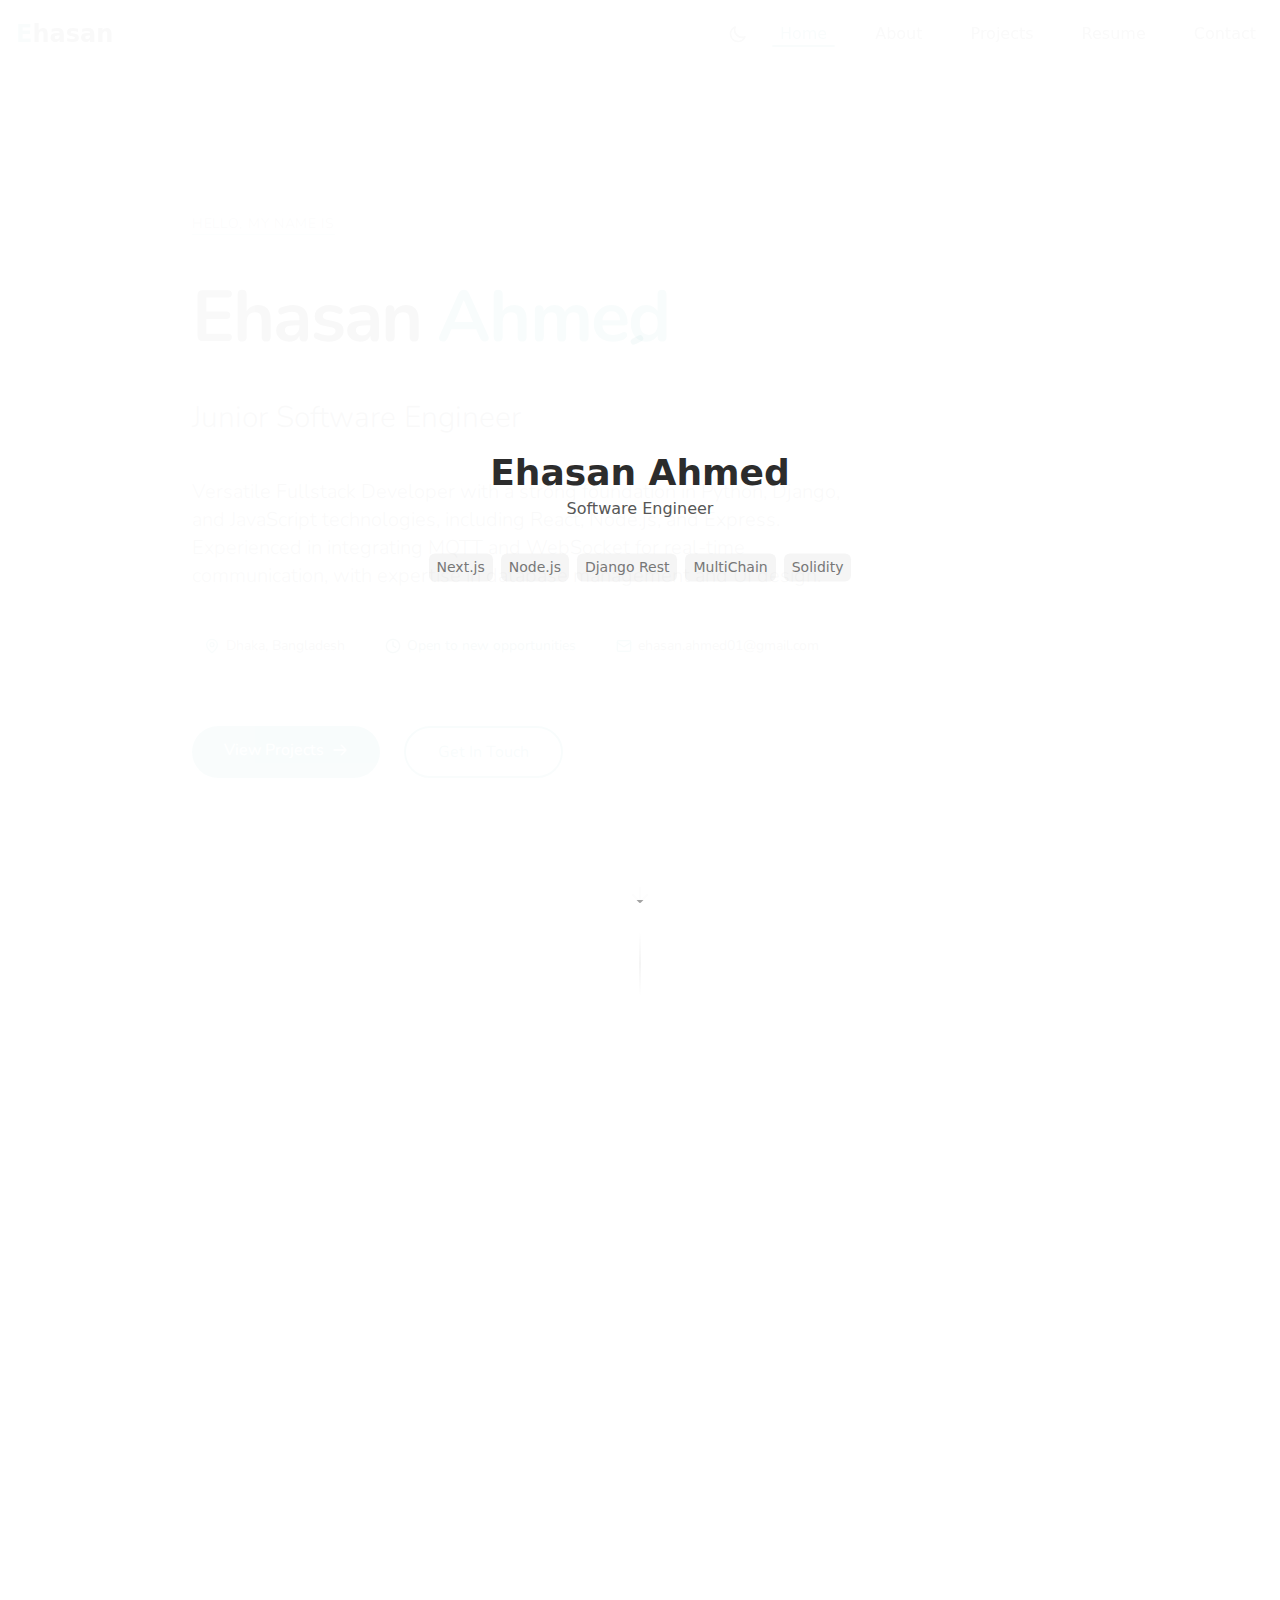
==== index.html @ 3a75acd1 "NEW" ====
<!doctype html>
<html lang="en">
  <head>
    <meta charset="UTF-8" />
    <link rel="icon" type="image/svg+xml" href="/assets/logo-FQI1TU15.svg" />
    <meta name="viewport" content="width=device-width, initial-scale=1.0" />
    <link href="https://fonts.googleapis.com/css2?family=Nunito:wght@300;400;500;600;700&display=swap" rel="stylesheet">
    <title>Ehasan Ahmed</title>
    <script type="module" crossorigin src="/assets/index-C6ToVeOG.js"></script>
    <link rel="stylesheet" crossorigin href="/assets/index-BHJiYRTY.css">
  </head>
  <body>
    <div id="root"></div>
  </body>
</html>
---- assets/index-BHJiYRTY.css ----
*,:before,:after{--tw-border-spacing-x: 0;--tw-border-spacing-y: 0;--tw-translate-x: 0;--tw-translate-y: 0;--tw-rotate: 0;--tw-skew-x: 0;--tw-skew-y: 0;--tw-scale-x: 1;--tw-scale-y: 1;--tw-pan-x: ;--tw-pan-y: ;--tw-pinch-zoom: ;--tw-scroll-snap-strictness: proximity;--tw-gradient-from-position: ;--tw-gradient-via-position: ;--tw-gradient-to-position: ;--tw-ordinal: ;--tw-slashed-zero: ;--tw-numeric-figure: ;--tw-numeric-spacing: ;--tw-numeric-fraction: ;--tw-ring-inset: ;--tw-ring-offset-width: 0px;--tw-ring-offset-color: #fff;--tw-ring-color: rgb(59 130 246 / .5);--tw-ring-offset-shadow: 0 0 #0000;--tw-ring-shadow: 0 0 #0000;--tw-shadow: 0 0 #0000;--tw-shadow-colored: 0 0 #0000;--tw-blur: ;--tw-brightness: ;--tw-contrast: ;--tw-grayscale: ;--tw-hue-rotate: ;--tw-invert: ;--tw-saturate: ;--tw-sepia: ;--tw-drop-shadow: ;--tw-backdrop-blur: ;--tw-backdrop-brightness: ;--tw-backdrop-contrast: ;--tw-backdrop-grayscale: ;--tw-backdrop-hue-rotate: ;--tw-backdrop-invert: ;--tw-backdrop-opacity: ;--tw-backdrop-saturate: ;--tw-backdrop-sepia: ;--tw-contain-size: ;--tw-contain-layout: ;--tw-contain-paint: ;--tw-contain-style: }::backdrop{--tw-border-spacing-x: 0;--tw-border-spacing-y: 0;--tw-translate-x: 0;--tw-translate-y: 0;--tw-rotate: 0;--tw-skew-x: 0;--tw-skew-y: 0;--tw-scale-x: 1;--tw-scale-y: 1;--tw-pan-x: ;--tw-pan-y: ;--tw-pinch-zoom: ;--tw-scroll-snap-strictness: proximity;--tw-gradient-from-position: ;--tw-gradient-via-position: ;--tw-gradient-to-position: ;--tw-ordinal: ;--tw-slashed-zero: ;--tw-numeric-figure: ;--tw-numeric-spacing: ;--tw-numeric-fraction: ;--tw-ring-inset: ;--tw-ring-offset-width: 0px;--tw-ring-offset-color: #fff;--tw-ring-color: rgb(59 130 246 / .5);--tw-ring-offset-shadow: 0 0 #0000;--tw-ring-shadow: 0 0 #0000;--tw-shadow: 0 0 #0000;--tw-shadow-colored: 0 0 #0000;--tw-blur: ;--tw-brightness: ;--tw-contrast: ;--tw-grayscale: ;--tw-hue-rotate: ;--tw-invert: ;--tw-saturate: ;--tw-sepia: ;--tw-drop-shadow: ;--tw-backdrop-blur: ;--tw-backdrop-brightness: ;--tw-backdrop-contrast: ;--tw-backdrop-grayscale: ;--tw-backdrop-hue-rotate: ;--tw-backdrop-invert: ;--tw-backdrop-opacity: ;--tw-backdrop-saturate: ;--tw-backdrop-sepia: ;--tw-contain-size: ;--tw-contain-layout: ;--tw-contain-paint: ;--tw-contain-style: }*,:before,:after{box-sizing:border-box;border-width:0;border-style:solid;border-color:#e5e7eb}:before,:after{--tw-content: ""}html,:host{line-height:1.5;-webkit-text-size-adjust:100%;-moz-tab-size:4;-o-tab-size:4;tab-size:4;font-family:ui-sans-serif,system-ui,sans-serif,"Apple Color Emoji","Segoe UI Emoji",Segoe UI Symbol,"Noto Color Emoji";font-feature-settings:normal;font-variation-settings:normal;-webkit-tap-highlight-color:transparent}body{margin:0;line-height:inherit}hr{height:0;color:inherit;border-top-width:1px}abbr:where([title]){-webkit-text-decoration:underline dotted;text-decoration:underline dotted}h1,h2,h3,h4,h5,h6{font-size:inherit;font-weight:inherit}a{color:inherit;text-decoration:inherit}b,strong{font-weight:bolder}code,kbd,samp,pre{font-family:ui-monospace,SFMono-Regular,Menlo,Monaco,Consolas,Liberation Mono,Courier New,monospace;font-feature-settings:normal;font-variation-settings:normal;font-size:1em}small{font-size:80%}sub,sup{font-size:75%;line-height:0;position:relative;vertical-align:baseline}sub{bottom:-.25em}sup{top:-.5em}table{text-indent:0;border-color:inherit;border-collapse:collapse}button,input,optgroup,select,textarea{font-family:inherit;font-feature-settings:inherit;font-variation-settings:inherit;font-size:100%;font-weight:inherit;line-height:inherit;letter-spacing:inherit;color:inherit;margin:0;padding:0}button,select{text-transform:none}button,input:where([type=button]),input:where([type=reset]),input:where([type=submit]){-webkit-appearance:button;background-color:transparent;background-image:none}:-moz-focusring{outline:auto}:-moz-ui-invalid{box-shadow:none}progress{vertical-align:baseline}::-webkit-inner-spin-button,::-webkit-outer-spin-button{height:auto}[type=search]{-webkit-appearance:textfield;outline-offset:-2px}::-webkit-search-decoration{-webkit-appearance:none}::-webkit-file-upload-button{-webkit-appearance:button;font:inherit}summary{display:list-item}blockquote,dl,dd,h1,h2,h3,h4,h5,h6,hr,figure,p,pre{margin:0}fieldset{margin:0;padding:0}legend{padding:0}ol,ul,menu{list-style:none;margin:0;padding:0}dialog{padding:0}textarea{resize:vertical}input::-moz-placeholder,textarea::-moz-placeholder{opacity:1;color:#9ca3af}input::placeholder,textarea::placeholder{opacity:1;color:#9ca3af}button,[role=button]{cursor:pointer}:disabled{cursor:default}img,svg,video,canvas,audio,iframe,embed,object{display:block;vertical-align:middle}img,video{max-width:100%;height:auto}[hidden]:where(:not([hidden=until-found])){display:none}.container{width:100%}@media (min-width: 640px){.container{max-width:640px}}@media (min-width: 768px){.container{max-width:768px}}@media (min-width: 1024px){.container{max-width:1024px}}@media (min-width: 1280px){.container{max-width:1280px}}@media (min-width: 1536px){.container{max-width:1536px}}.visible{visibility:visible}.fixed{position:fixed}.absolute{position:absolute}.relative{position:relative}.inset-0{top:0;right:0;bottom:0;left:0}.inset-x-0{left:0;right:0}.-bottom-1{bottom:-.25rem}.-bottom-2{bottom:-.5rem}.-left-\[41px\]{left:-41px}.bottom-0{bottom:0}.bottom-20{bottom:5rem}.bottom-3{bottom:.75rem}.bottom-8{bottom:2rem}.left-0{left:0}.left-1\/2{left:50%}.left-10{left:2.5rem}.left-4{left:1rem}.right-0{right:0}.right-10{right:2.5rem}.right-16{right:4rem}.right-3{right:.75rem}.top-0{top:0}.top-1\/4{top:25%}.top-16{top:4rem}.top-20{top:5rem}.-z-10{z-index:-10}.z-10{z-index:10}.z-40{z-index:40}.z-50{z-index:50}.mx-auto{margin-left:auto;margin-right:auto}.-ml-1{margin-left:-.25rem}.mb-1{margin-bottom:.25rem}.mb-10{margin-bottom:2.5rem}.mb-12{margin-bottom:3rem}.mb-16{margin-bottom:4rem}.mb-2{margin-bottom:.5rem}.mb-3{margin-bottom:.75rem}.mb-4{margin-bottom:1rem}.mb-5{margin-bottom:1.25rem}.mb-6{margin-bottom:1.5rem}.mb-8{margin-bottom:2rem}.ml-1{margin-left:.25rem}.ml-2{margin-left:.5rem}.ml-3{margin-left:.75rem}.ml-4{margin-left:1rem}.mr-1{margin-right:.25rem}.mr-2{margin-right:.5rem}.mr-3{margin-right:.75rem}.mt-1{margin-top:.25rem}.mt-1\.5{margin-top:.375rem}.mt-16{margin-top:4rem}.mt-2{margin-top:.5rem}.mt-4{margin-top:1rem}.mt-6{margin-top:1.5rem}.mt-8{margin-top:2rem}.block{display:block}.inline-block{display:inline-block}.flex{display:flex}.inline-flex{display:inline-flex}.grid{display:grid}.hidden{display:none}.h-0\.5{height:.125rem}.h-10{height:2.5rem}.h-12{height:3rem}.h-16{height:4rem}.h-2{height:.5rem}.h-24{height:6rem}.h-3{height:.75rem}.h-3\.5{height:.875rem}.h-32{height:8rem}.h-4{height:1rem}.h-5{height:1.25rem}.h-6{height:1.5rem}.h-64{height:16rem}.h-72{height:18rem}.h-80{height:20rem}.h-9{height:2.25rem}.h-\[800px\]{height:800px}.h-full{height:100%}.h-px{height:1px}.max-h-\[400px\]{max-height:400px}.min-h-screen{min-height:100vh}.w-0{width:0px}.w-10{width:2.5rem}.w-12{width:3rem}.w-16{width:4rem}.w-2{width:.5rem}.w-3\.5{width:.875rem}.w-4{width:1rem}.w-5{width:1.25rem}.w-6{width:1.5rem}.w-64{width:16rem}.w-72{width:18rem}.w-80{width:20rem}.w-9{width:2.25rem}.w-full{width:100%}.w-px{width:1px}.max-w-2xl{max-width:42rem}.max-w-3xl{max-width:48rem}.max-w-4xl{max-width:56rem}.max-w-5xl{max-width:64rem}.max-w-6xl{max-width:72rem}.max-w-lg{max-width:32rem}.max-w-md{max-width:28rem}.flex-shrink-0{flex-shrink:0}.flex-grow{flex-grow:1}.-translate-x-1\/2{--tw-translate-x: -50%;transform:translate(var(--tw-translate-x),var(--tw-translate-y)) rotate(var(--tw-rotate)) skew(var(--tw-skew-x)) skewY(var(--tw-skew-y)) scaleX(var(--tw-scale-x)) scaleY(var(--tw-scale-y))}.transform{transform:translate(var(--tw-translate-x),var(--tw-translate-y)) rotate(var(--tw-rotate)) skew(var(--tw-skew-x)) skewY(var(--tw-skew-y)) scaleX(var(--tw-scale-x)) scaleY(var(--tw-scale-y))}.transform-gpu{transform:translate3d(var(--tw-translate-x),var(--tw-translate-y),0) rotate(var(--tw-rotate)) skew(var(--tw-skew-x)) skewY(var(--tw-skew-y)) scaleX(var(--tw-scale-x)) scaleY(var(--tw-scale-y))}@keyframes spin{to{transform:rotate(360deg)}}.animate-spin{animation:spin 1s linear infinite}.resize-none{resize:none}.grid-cols-1{grid-template-columns:repeat(1,minmax(0,1fr))}.grid-cols-3{grid-template-columns:repeat(3,minmax(0,1fr))}.flex-col{flex-direction:column}.flex-wrap{flex-wrap:wrap}.items-start{align-items:flex-start}.items-center{align-items:center}.items-baseline{align-items:baseline}.justify-center{justify-content:center}.justify-between{justify-content:space-between}.gap-1{gap:.25rem}.gap-1\.5{gap:.375rem}.gap-10{gap:2.5rem}.gap-12{gap:3rem}.gap-2{gap:.5rem}.gap-3{gap:.75rem}.gap-4{gap:1rem}.gap-6{gap:1.5rem}.gap-8{gap:2rem}.space-x-3>:not([hidden])~:not([hidden]){--tw-space-x-reverse: 0;margin-right:calc(.75rem * var(--tw-space-x-reverse));margin-left:calc(.75rem * calc(1 - var(--tw-space-x-reverse)))}.space-x-4>:not([hidden])~:not([hidden]){--tw-space-x-reverse: 0;margin-right:calc(1rem * var(--tw-space-x-reverse));margin-left:calc(1rem * calc(1 - var(--tw-space-x-reverse)))}.space-x-8>:not([hidden])~:not([hidden]){--tw-space-x-reverse: 0;margin-right:calc(2rem * var(--tw-space-x-reverse));margin-left:calc(2rem * calc(1 - var(--tw-space-x-reverse)))}.space-y-10>:not([hidden])~:not([hidden]){--tw-space-y-reverse: 0;margin-top:calc(2.5rem * calc(1 - var(--tw-space-y-reverse)));margin-bottom:calc(2.5rem * var(--tw-space-y-reverse))}.space-y-2>:not([hidden])~:not([hidden]){--tw-space-y-reverse: 0;margin-top:calc(.5rem * calc(1 - var(--tw-space-y-reverse)));margin-bottom:calc(.5rem * var(--tw-space-y-reverse))}.space-y-4>:not([hidden])~:not([hidden]){--tw-space-y-reverse: 0;margin-top:calc(1rem * calc(1 - var(--tw-space-y-reverse)));margin-bottom:calc(1rem * var(--tw-space-y-reverse))}.space-y-6>:not([hidden])~:not([hidden]){--tw-space-y-reverse: 0;margin-top:calc(1.5rem * calc(1 - var(--tw-space-y-reverse)));margin-bottom:calc(1.5rem * var(--tw-space-y-reverse))}.space-y-8>:not([hidden])~:not([hidden]){--tw-space-y-reverse: 0;margin-top:calc(2rem * calc(1 - var(--tw-space-y-reverse)));margin-bottom:calc(2rem * var(--tw-space-y-reverse))}.space-y-\[54\.5px\]>:not([hidden])~:not([hidden]){--tw-space-y-reverse: 0;margin-top:calc(54.5px * calc(1 - var(--tw-space-y-reverse)));margin-bottom:calc(54.5px * var(--tw-space-y-reverse))}.overflow-hidden{overflow:hidden}.overflow-y-auto{overflow-y:auto}.rounded-full{border-radius:9999px}.rounded-lg{border-radius:.5rem}.rounded-md{border-radius:.375rem}.rounded-xl{border-radius:.75rem}.rounded-r-lg{border-top-right-radius:.5rem;border-bottom-right-radius:.5rem}.border{border-width:1px}.border-0{border-width:0px}.border-2{border-width:2px}.border-4{border-width:4px}.border-b{border-bottom-width:1px}.border-l-2{border-left-width:2px}.border-l-4{border-left-width:4px}.border-t{border-top-width:1px}.border-neutral-100{--tw-border-opacity: 1;border-color:rgb(245 245 245 / var(--tw-border-opacity, 1))}.border-neutral-200{--tw-border-opacity: 1;border-color:rgb(229 229 229 / var(--tw-border-opacity, 1))}.border-neutral-300{--tw-border-opacity: 1;border-color:rgb(212 212 212 / var(--tw-border-opacity, 1))}.border-teal-200{--tw-border-opacity: 1;border-color:rgb(129 230 217 / var(--tw-border-opacity, 1))}.border-teal-500{--tw-border-opacity: 1;border-color:rgb(49 151 149 / var(--tw-border-opacity, 1))}.border-white{--tw-border-opacity: 1;border-color:rgb(255 255 255 / var(--tw-border-opacity, 1))}.bg-green-50{--tw-bg-opacity: 1;background-color:rgb(240 253 244 / var(--tw-bg-opacity, 1))}.bg-neutral-100{--tw-bg-opacity: 1;background-color:rgb(245 245 245 / var(--tw-bg-opacity, 1))}.bg-neutral-50{--tw-bg-opacity: 1;background-color:rgb(250 250 250 / var(--tw-bg-opacity, 1))}.bg-neutral-50\/50{background-color:#fafafa80}.bg-neutral-800{--tw-bg-opacity: 1;background-color:rgb(38 38 38 / var(--tw-bg-opacity, 1))}.bg-purple-300\/10{background-color:#d8b4fe1a}.bg-red-50{--tw-bg-opacity: 1;background-color:rgb(254 242 242 / var(--tw-bg-opacity, 1))}.bg-teal-100{--tw-bg-opacity: 1;background-color:rgb(178 245 234 / var(--tw-bg-opacity, 1))}.bg-teal-100\/20{background-color:#b2f5ea33}.bg-teal-200{--tw-bg-opacity: 1;background-color:rgb(129 230 217 / var(--tw-bg-opacity, 1))}.bg-teal-300\/10{background-color:#4fd1c51a}.bg-teal-50{--tw-bg-opacity: 1;background-color:rgb(230 255 250 / var(--tw-bg-opacity, 1))}.bg-teal-500{--tw-bg-opacity: 1;background-color:rgb(49 151 149 / var(--tw-bg-opacity, 1))}.bg-teal-500\/50{background-color:#31979580}.bg-transparent{background-color:transparent}.bg-white{--tw-bg-opacity: 1;background-color:rgb(255 255 255 / var(--tw-bg-opacity, 1))}.bg-white\/90{background-color:#ffffffe6}.bg-opacity-80{--tw-bg-opacity: .8}.bg-gradient-to-b{background-image:linear-gradient(to bottom,var(--tw-gradient-stops))}.bg-gradient-to-r{background-image:linear-gradient(to right,var(--tw-gradient-stops))}.from-teal-500\/90{--tw-gradient-from: rgb(49 151 149 / .9) var(--tw-gradient-from-position);--tw-gradient-to: rgb(49 151 149 / 0) var(--tw-gradient-to-position);--tw-gradient-stops: var(--tw-gradient-from), var(--tw-gradient-to)}.from-teal-600\/20{--tw-gradient-from: rgb(44 122 123 / .2) var(--tw-gradient-from-position);--tw-gradient-to: rgb(44 122 123 / 0) var(--tw-gradient-to-position);--tw-gradient-stops: var(--tw-gradient-from), var(--tw-gradient-to)}.from-transparent{--tw-gradient-from: transparent var(--tw-gradient-from-position);--tw-gradient-to: rgb(0 0 0 / 0) var(--tw-gradient-to-position);--tw-gradient-stops: var(--tw-gradient-from), var(--tw-gradient-to)}.via-neutral-300{--tw-gradient-to: rgb(212 212 212 / 0) var(--tw-gradient-to-position);--tw-gradient-stops: var(--tw-gradient-from), #d4d4d4 var(--tw-gradient-via-position), var(--tw-gradient-to)}.via-teal-200\/30{--tw-gradient-to: rgb(129 230 217 / 0) var(--tw-gradient-to-position);--tw-gradient-stops: var(--tw-gradient-from), rgb(129 230 217 / .3) var(--tw-gradient-via-position), var(--tw-gradient-to)}.to-teal-600\/90{--tw-gradient-to: rgb(44 122 123 / .9) var(--tw-gradient-to-position)}.to-teal-700\/20{--tw-gradient-to: rgb(40 94 97 / .2) var(--tw-gradient-to-position)}.to-transparent{--tw-gradient-to: transparent var(--tw-gradient-to-position)}.p-2{padding:.5rem}.p-3{padding:.75rem}.p-4{padding:1rem}.p-6{padding:1.5rem}.p-8{padding:2rem}.px-2{padding-left:.5rem;padding-right:.5rem}.px-2\.5{padding-left:.625rem;padding-right:.625rem}.px-3{padding-left:.75rem;padding-right:.75rem}.px-4{padding-left:1rem;padding-right:1rem}.px-5{padding-left:1.25rem;padding-right:1.25rem}.px-6{padding-left:1.5rem;padding-right:1.5rem}.px-8{padding-left:2rem;padding-right:2rem}.py-0\.5{padding-top:.125rem;padding-bottom:.125rem}.py-1{padding-top:.25rem;padding-bottom:.25rem}.py-1\.5{padding-top:.375rem;padding-bottom:.375rem}.py-16{padding-top:4rem;padding-bottom:4rem}.py-2{padding-top:.5rem;padding-bottom:.5rem}.py-2\.5{padding-top:.625rem;padding-bottom:.625rem}.py-20{padding-top:5rem;padding-bottom:5rem}.py-3{padding-top:.75rem;padding-bottom:.75rem}.py-4{padding-top:1rem;padding-bottom:1rem}.py-8{padding-top:2rem;padding-bottom:2rem}.pb-12{padding-bottom:3rem}.pb-20{padding-bottom:5rem}.pb-8{padding-bottom:2rem}.pl-4{padding-left:1rem}.pl-6{padding-left:1.5rem}.pr-2{padding-right:.5rem}.pt-16{padding-top:4rem}.pt-28{padding-top:7rem}.pt-6{padding-top:1.5rem}.pt-8{padding-top:2rem}.text-center{text-align:center}.font-mono{font-family:ui-monospace,SFMono-Regular,Menlo,Monaco,Consolas,Liberation Mono,Courier New,monospace}.font-nunito{font-family:Nunito,sans-serif}.text-2xl{font-size:1.5rem;line-height:2rem}.text-3xl{font-size:1.875rem;line-height:2.25rem}.text-4xl{font-size:2.25rem;line-height:2.5rem}.text-5xl{font-size:3rem;line-height:1}.text-base{font-size:1rem;line-height:1.5rem}.text-lg{font-size:1.125rem;line-height:1.75rem}.text-sm{font-size:.875rem;line-height:1.25rem}.text-xl{font-size:1.25rem;line-height:1.75rem}.text-xs{font-size:.75rem;line-height:1rem}.font-bold{font-weight:700}.font-light{font-weight:300}.font-medium{font-weight:500}.font-semibold{font-weight:600}.uppercase{text-transform:uppercase}.italic{font-style:italic}.leading-relaxed{line-height:1.625}.tracking-tight{letter-spacing:-.025em}.tracking-wider{letter-spacing:.05em}.text-green-700{--tw-text-opacity: 1;color:rgb(21 128 61 / var(--tw-text-opacity, 1))}.text-neutral-400{--tw-text-opacity: 1;color:rgb(163 163 163 / var(--tw-text-opacity, 1))}.text-neutral-500{--tw-text-opacity: 1;color:rgb(115 115 115 / var(--tw-text-opacity, 1))}.text-neutral-600{--tw-text-opacity: 1;color:rgb(82 82 82 / var(--tw-text-opacity, 1))}.text-neutral-700{--tw-text-opacity: 1;color:rgb(64 64 64 / var(--tw-text-opacity, 1))}.text-neutral-800{--tw-text-opacity: 1;color:rgb(38 38 38 / var(--tw-text-opacity, 1))}.text-neutral-900{--tw-text-opacity: 1;color:rgb(23 23 23 / var(--tw-text-opacity, 1))}.text-red-500{--tw-text-opacity: 1;color:rgb(239 68 68 / var(--tw-text-opacity, 1))}.text-red-700{--tw-text-opacity: 1;color:rgb(185 28 28 / var(--tw-text-opacity, 1))}.text-teal-500{--tw-text-opacity: 1;color:rgb(49 151 149 / var(--tw-text-opacity, 1))}.text-teal-600{--tw-text-opacity: 1;color:rgb(44 122 123 / var(--tw-text-opacity, 1))}.text-teal-700{--tw-text-opacity: 1;color:rgb(40 94 97 / var(--tw-text-opacity, 1))}.text-teal-800{--tw-text-opacity: 1;color:rgb(35 78 82 / var(--tw-text-opacity, 1))}.text-white{--tw-text-opacity: 1;color:rgb(255 255 255 / var(--tw-text-opacity, 1))}.text-white\/80{color:#fffc}.underline{text-decoration-line:underline}.opacity-0{opacity:0}.opacity-10{opacity:.1}.opacity-20{opacity:.2}.opacity-25{opacity:.25}.opacity-30{opacity:.3}.opacity-50{opacity:.5}.opacity-75{opacity:.75}.opacity-80{opacity:.8}.shadow-\[0_10px_30px_-15px_rgba\(0\,0\,0\,0\.1\)\]{--tw-shadow: 0 10px 30px -15px rgba(0,0,0,.1);--tw-shadow-colored: 0 10px 30px -15px var(--tw-shadow-color);box-shadow:var(--tw-ring-offset-shadow, 0 0 #0000),var(--tw-ring-shadow, 0 0 #0000),var(--tw-shadow)}.shadow-lg{--tw-shadow: 0 10px 15px -3px rgb(0 0 0 / .1), 0 4px 6px -4px rgb(0 0 0 / .1);--tw-shadow-colored: 0 10px 15px -3px var(--tw-shadow-color), 0 4px 6px -4px var(--tw-shadow-color);box-shadow:var(--tw-ring-offset-shadow, 0 0 #0000),var(--tw-ring-shadow, 0 0 #0000),var(--tw-shadow)}.shadow-md{--tw-shadow: 0 4px 6px -1px rgb(0 0 0 / .1), 0 2px 4px -2px rgb(0 0 0 / .1);--tw-shadow-colored: 0 4px 6px -1px var(--tw-shadow-color), 0 2px 4px -2px var(--tw-shadow-color);box-shadow:var(--tw-ring-offset-shadow, 0 0 #0000),var(--tw-ring-shadow, 0 0 #0000),var(--tw-shadow)}.shadow-sm{--tw-shadow: 0 1px 2px 0 rgb(0 0 0 / .05);--tw-shadow-colored: 0 1px 2px 0 var(--tw-shadow-color);box-shadow:var(--tw-ring-offset-shadow, 0 0 #0000),var(--tw-ring-shadow, 0 0 #0000),var(--tw-shadow)}.blur-3xl{--tw-blur: blur(64px);filter:var(--tw-blur) var(--tw-brightness) var(--tw-contrast) var(--tw-grayscale) var(--tw-hue-rotate) var(--tw-invert) var(--tw-saturate) var(--tw-sepia) var(--tw-drop-shadow)}.filter{filter:var(--tw-blur) var(--tw-brightness) var(--tw-contrast) var(--tw-grayscale) var(--tw-hue-rotate) var(--tw-invert) var(--tw-saturate) var(--tw-sepia) var(--tw-drop-shadow)}.backdrop-blur-\[1px\]{--tw-backdrop-blur: blur(1px);-webkit-backdrop-filter:var(--tw-backdrop-blur) var(--tw-backdrop-brightness) var(--tw-backdrop-contrast) var(--tw-backdrop-grayscale) var(--tw-backdrop-hue-rotate) var(--tw-backdrop-invert) var(--tw-backdrop-opacity) var(--tw-backdrop-saturate) var(--tw-backdrop-sepia);backdrop-filter:var(--tw-backdrop-blur) var(--tw-backdrop-brightness) var(--tw-backdrop-contrast) var(--tw-backdrop-grayscale) var(--tw-backdrop-hue-rotate) var(--tw-backdrop-invert) var(--tw-backdrop-opacity) var(--tw-backdrop-saturate) var(--tw-backdrop-sepia)}.backdrop-blur-sm{--tw-backdrop-blur: blur(4px);-webkit-backdrop-filter:var(--tw-backdrop-blur) var(--tw-backdrop-brightness) var(--tw-backdrop-contrast) var(--tw-backdrop-grayscale) var(--tw-backdrop-hue-rotate) var(--tw-backdrop-invert) var(--tw-backdrop-opacity) var(--tw-backdrop-saturate) var(--tw-backdrop-sepia);backdrop-filter:var(--tw-backdrop-blur) var(--tw-backdrop-brightness) var(--tw-backdrop-contrast) var(--tw-backdrop-grayscale) var(--tw-backdrop-hue-rotate) var(--tw-backdrop-invert) var(--tw-backdrop-opacity) var(--tw-backdrop-saturate) var(--tw-backdrop-sepia)}.transition{transition-property:color,background-color,border-color,text-decoration-color,fill,stroke,opacity,box-shadow,transform,filter,-webkit-backdrop-filter;transition-property:color,background-color,border-color,text-decoration-color,fill,stroke,opacity,box-shadow,transform,filter,backdrop-filter;transition-property:color,background-color,border-color,text-decoration-color,fill,stroke,opacity,box-shadow,transform,filter,backdrop-filter,-webkit-backdrop-filter;transition-timing-function:cubic-bezier(.4,0,.2,1);transition-duration:.15s}.transition-all{transition-property:all;transition-timing-function:cubic-bezier(.4,0,.2,1);transition-duration:.15s}.transition-colors{transition-property:color,background-color,border-color,text-decoration-color,fill,stroke;transition-timing-function:cubic-bezier(.4,0,.2,1);transition-duration:.15s}.transition-opacity{transition-property:opacity;transition-timing-function:cubic-bezier(.4,0,.2,1);transition-duration:.15s}.transition-transform{transition-property:transform;transition-timing-function:cubic-bezier(.4,0,.2,1);transition-duration:.15s}.duration-200{transition-duration:.2s}.duration-300{transition-duration:.3s}.duration-500{transition-duration:.5s}@keyframes blob{0%{transform:translate(0) scale(1)}33%{transform:translate(30px,-50px) scale(1.1)}66%{transform:translate(-20px,20px) scale(.9)}to{transform:translate(0) scale(1)}}.animate-blob{animation:blob 8s infinite}.animation-delay-2000{animation-delay:2s}.animation-delay-4000{animation-delay:4s}.delay-100{transition-delay:.1s}.delay-200{transition-delay:.2s}.delay-300{transition-delay:.3s}.delay-400{transition-delay:.4s}.delay-500{transition-delay:.5s}@keyframes subtle-noise{0%{background-position:0 0}to{background-position:100% 100%}}.bg-noise{background-image:url("data:image/svg+xml,%3Csvg viewBox='0 0 200 200' xmlns='http://www.w3.org/2000/svg'%3E%3Cfilter id='noise'%3E%3CfeTurbulence type='fractalNoise' baseFrequency='0.65' numOctaves='3' stitchTiles='stitch'/%3E%3C/filter%3E%3Crect width='100%' height='100%' filter='url(%23noise)' opacity='0.5'/%3E%3C/svg%3E");background-size:200px;animation:subtle-noise 50s linear infinite}.bg-gradient-radial{background-image:radial-gradient(var(--tw-gradient-from),var(--tw-gradient-to))}.custom-scrollbar::-webkit-scrollbar{width:6px}.custom-scrollbar::-webkit-scrollbar-track{background:#0000000d;border-radius:10px}.custom-scrollbar::-webkit-scrollbar-thumb{background:#14b8a680;border-radius:10px}.custom-scrollbar::-webkit-scrollbar-thumb:hover{background:#14b8a6b3}.hover\:-translate-y-0\.5:hover{--tw-translate-y: -.125rem;transform:translate(var(--tw-translate-x),var(--tw-translate-y)) rotate(var(--tw-rotate)) skew(var(--tw-skew-x)) skewY(var(--tw-skew-y)) scaleX(var(--tw-scale-x)) scaleY(var(--tw-scale-y))}.hover\:-translate-y-1:hover{--tw-translate-y: -.25rem;transform:translate(var(--tw-translate-x),var(--tw-translate-y)) rotate(var(--tw-rotate)) skew(var(--tw-skew-x)) skewY(var(--tw-skew-y)) scaleX(var(--tw-scale-x)) scaleY(var(--tw-scale-y))}.hover\:translate-x-1:hover{--tw-translate-x: .25rem;transform:translate(var(--tw-translate-x),var(--tw-translate-y)) rotate(var(--tw-rotate)) skew(var(--tw-skew-x)) skewY(var(--tw-skew-y)) scaleX(var(--tw-scale-x)) scaleY(var(--tw-scale-y))}.hover\:translate-y-\[-1px\]:hover{--tw-translate-y: -1px;transform:translate(var(--tw-translate-x),var(--tw-translate-y)) rotate(var(--tw-rotate)) skew(var(--tw-skew-x)) skewY(var(--tw-skew-y)) scaleX(var(--tw-scale-x)) scaleY(var(--tw-scale-y))}.hover\:translate-y-\[-2px\]:hover{--tw-translate-y: -2px;transform:translate(var(--tw-translate-x),var(--tw-translate-y)) rotate(var(--tw-rotate)) skew(var(--tw-skew-x)) skewY(var(--tw-skew-y)) scaleX(var(--tw-scale-x)) scaleY(var(--tw-scale-y))}.hover\:border-teal-500:hover{--tw-border-opacity: 1;border-color:rgb(49 151 149 / var(--tw-border-opacity, 1))}.hover\:bg-neutral-200:hover{--tw-bg-opacity: 1;background-color:rgb(229 229 229 / var(--tw-bg-opacity, 1))}.hover\:bg-neutral-50:hover{--tw-bg-opacity: 1;background-color:rgb(250 250 250 / var(--tw-bg-opacity, 1))}.hover\:bg-neutral-700:hover{--tw-bg-opacity: 1;background-color:rgb(64 64 64 / var(--tw-bg-opacity, 1))}.hover\:bg-teal-100:hover{--tw-bg-opacity: 1;background-color:rgb(178 245 234 / var(--tw-bg-opacity, 1))}.hover\:bg-teal-50:hover{--tw-bg-opacity: 1;background-color:rgb(230 255 250 / var(--tw-bg-opacity, 1))}.hover\:bg-teal-600:hover{--tw-bg-opacity: 1;background-color:rgb(44 122 123 / var(--tw-bg-opacity, 1))}.hover\:text-teal-500:hover{--tw-text-opacity: 1;color:rgb(49 151 149 / var(--tw-text-opacity, 1))}.hover\:text-teal-600:hover{--tw-text-opacity: 1;color:rgb(44 122 123 / var(--tw-text-opacity, 1))}.hover\:underline:hover{text-decoration-line:underline}.hover\:shadow:hover{--tw-shadow: 0 1px 3px 0 rgb(0 0 0 / .1), 0 1px 2px -1px rgb(0 0 0 / .1);--tw-shadow-colored: 0 1px 3px 0 var(--tw-shadow-color), 0 1px 2px -1px var(--tw-shadow-color);box-shadow:var(--tw-ring-offset-shadow, 0 0 #0000),var(--tw-ring-shadow, 0 0 #0000),var(--tw-shadow)}.hover\:shadow-lg:hover{--tw-shadow: 0 10px 15px -3px rgb(0 0 0 / .1), 0 4px 6px -4px rgb(0 0 0 / .1);--tw-shadow-colored: 0 10px 15px -3px var(--tw-shadow-color), 0 4px 6px -4px var(--tw-shadow-color);box-shadow:var(--tw-ring-offset-shadow, 0 0 #0000),var(--tw-ring-shadow, 0 0 #0000),var(--tw-shadow)}.hover\:shadow-md:hover{--tw-shadow: 0 4px 6px -1px rgb(0 0 0 / .1), 0 2px 4px -2px rgb(0 0 0 / .1);--tw-shadow-colored: 0 4px 6px -1px var(--tw-shadow-color), 0 2px 4px -2px var(--tw-shadow-color);box-shadow:var(--tw-ring-offset-shadow, 0 0 #0000),var(--tw-ring-shadow, 0 0 #0000),var(--tw-shadow)}.hover\:shadow-sm:hover{--tw-shadow: 0 1px 2px 0 rgb(0 0 0 / .05);--tw-shadow-colored: 0 1px 2px 0 var(--tw-shadow-color);box-shadow:var(--tw-ring-offset-shadow, 0 0 #0000),var(--tw-ring-shadow, 0 0 #0000),var(--tw-shadow)}.hover\:shadow-xl:hover{--tw-shadow: 0 20px 25px -5px rgb(0 0 0 / .1), 0 8px 10px -6px rgb(0 0 0 / .1);--tw-shadow-colored: 0 20px 25px -5px var(--tw-shadow-color), 0 8px 10px -6px var(--tw-shadow-color);box-shadow:var(--tw-ring-offset-shadow, 0 0 #0000),var(--tw-ring-shadow, 0 0 #0000),var(--tw-shadow)}.focus\:outline-none:focus{outline:2px solid transparent;outline-offset:2px}.focus\:ring-2:focus{--tw-ring-offset-shadow: var(--tw-ring-inset) 0 0 0 var(--tw-ring-offset-width) var(--tw-ring-offset-color);--tw-ring-shadow: var(--tw-ring-inset) 0 0 0 calc(2px + var(--tw-ring-offset-width)) var(--tw-ring-color);box-shadow:var(--tw-ring-offset-shadow),var(--tw-ring-shadow),var(--tw-shadow, 0 0 #0000)}.focus\:ring-teal-500:focus{--tw-ring-opacity: 1;--tw-ring-color: rgb(49 151 149 / var(--tw-ring-opacity, 1))}.focus\:ring-offset-2:focus{--tw-ring-offset-width: 2px}.disabled\:cursor-not-allowed:disabled{cursor:not-allowed}.disabled\:opacity-70:disabled{opacity:.7}.group:hover .group-hover\:w-full{width:100%}.group:hover .group-hover\:translate-x-0\.5{--tw-translate-x: .125rem;transform:translate(var(--tw-translate-x),var(--tw-translate-y)) rotate(var(--tw-rotate)) skew(var(--tw-skew-x)) skewY(var(--tw-skew-y)) scaleX(var(--tw-scale-x)) scaleY(var(--tw-scale-y))}.group:hover .group-hover\:translate-x-1{--tw-translate-x: .25rem;transform:translate(var(--tw-translate-x),var(--tw-translate-y)) rotate(var(--tw-rotate)) skew(var(--tw-skew-x)) skewY(var(--tw-skew-y)) scaleX(var(--tw-scale-x)) scaleY(var(--tw-scale-y))}.group:hover .group-hover\:translate-y-0\.5{--tw-translate-y: .125rem;transform:translate(var(--tw-translate-x),var(--tw-translate-y)) rotate(var(--tw-rotate)) skew(var(--tw-skew-x)) skewY(var(--tw-skew-y)) scaleX(var(--tw-scale-x)) scaleY(var(--tw-scale-y))}.group:hover .group-hover\:scale-110{--tw-scale-x: 1.1;--tw-scale-y: 1.1;transform:translate(var(--tw-translate-x),var(--tw-translate-y)) rotate(var(--tw-rotate)) skew(var(--tw-skew-x)) skewY(var(--tw-skew-y)) scaleX(var(--tw-scale-x)) scaleY(var(--tw-scale-y))}.group:hover .group-hover\:text-teal-500{--tw-text-opacity: 1;color:rgb(49 151 149 / var(--tw-text-opacity, 1))}.group:hover .group-hover\:text-teal-600{--tw-text-opacity: 1;color:rgb(44 122 123 / var(--tw-text-opacity, 1))}.group:hover .group-hover\:opacity-100{opacity:1}.dark\:border-neutral-600:is(.dark *){--tw-border-opacity: 1;border-color:rgb(82 82 82 / var(--tw-border-opacity, 1))}.dark\:border-neutral-700:is(.dark *){--tw-border-opacity: 1;border-color:rgb(64 64 64 / var(--tw-border-opacity, 1))}.dark\:border-neutral-700\/50:is(.dark *){border-color:#40404080}.dark\:border-neutral-800:is(.dark *){--tw-border-opacity: 1;border-color:rgb(38 38 38 / var(--tw-border-opacity, 1))}.dark\:border-neutral-800\/50:is(.dark *){border-color:#26262680}.dark\:border-neutral-900:is(.dark *){--tw-border-opacity: 1;border-color:rgb(23 23 23 / var(--tw-border-opacity, 1))}.dark\:border-teal-800:is(.dark *){--tw-border-opacity: 1;border-color:rgb(35 78 82 / var(--tw-border-opacity, 1))}.dark\:bg-gray-900:is(.dark *){--tw-bg-opacity: 1;background-color:rgb(17 24 39 / var(--tw-bg-opacity, 1))}.dark\:bg-green-900\/30:is(.dark *){background-color:#14532d4d}.dark\:bg-neutral-700:is(.dark *){--tw-bg-opacity: 1;background-color:rgb(64 64 64 / var(--tw-bg-opacity, 1))}.dark\:bg-neutral-700\/40:is(.dark *){background-color:#40404066}.dark\:bg-neutral-800:is(.dark *){--tw-bg-opacity: 1;background-color:rgb(38 38 38 / var(--tw-bg-opacity, 1))}.dark\:bg-neutral-800\/10:is(.dark *){background-color:#2626261a}.dark\:bg-neutral-800\/20:is(.dark *){background-color:#26262633}.dark\:bg-neutral-800\/50:is(.dark *){background-color:#26262680}.dark\:bg-neutral-900:is(.dark *){--tw-bg-opacity: 1;background-color:rgb(23 23 23 / var(--tw-bg-opacity, 1))}.dark\:bg-neutral-900\/90:is(.dark *){background-color:#171717e6}.dark\:bg-purple-700\/10:is(.dark *){background-color:#7e22ce1a}.dark\:bg-red-900\/30:is(.dark *){background-color:#7f1d1d4d}.dark\:bg-teal-400:is(.dark *){--tw-bg-opacity: 1;background-color:rgb(56 178 172 / var(--tw-bg-opacity, 1))}.dark\:bg-teal-400\/50:is(.dark *){background-color:#38b2ac80}.dark\:bg-teal-600:is(.dark *){--tw-bg-opacity: 1;background-color:rgb(44 122 123 / var(--tw-bg-opacity, 1))}.dark\:bg-teal-700\/10:is(.dark *){background-color:#285e611a}.dark\:bg-teal-800:is(.dark *){--tw-bg-opacity: 1;background-color:rgb(35 78 82 / var(--tw-bg-opacity, 1))}.dark\:bg-teal-800\/70:is(.dark *){background-color:#234e52b3}.dark\:bg-teal-900\/10:is(.dark *){background-color:#1d40441a}.dark\:bg-teal-900\/20:is(.dark *){background-color:#1d404433}.dark\:bg-teal-900\/30:is(.dark *){background-color:#1d40444d}.dark\:bg-teal-900\/40:is(.dark *){background-color:#1d404466}.dark\:bg-opacity-80:is(.dark *){--tw-bg-opacity: .8}.dark\:via-neutral-700:is(.dark *){--tw-gradient-to: rgb(64 64 64 / 0) var(--tw-gradient-to-position);--tw-gradient-stops: var(--tw-gradient-from), #404040 var(--tw-gradient-via-position), var(--tw-gradient-to)}.dark\:via-teal-700\/30:is(.dark *){--tw-gradient-to: rgb(40 94 97 / 0) var(--tw-gradient-to-position);--tw-gradient-stops: var(--tw-gradient-from), rgb(40 94 97 / .3) var(--tw-gradient-via-position), var(--tw-gradient-to)}.dark\:text-green-400:is(.dark *){--tw-text-opacity: 1;color:rgb(74 222 128 / var(--tw-text-opacity, 1))}.dark\:text-neutral-100:is(.dark *){--tw-text-opacity: 1;color:rgb(245 245 245 / var(--tw-text-opacity, 1))}.dark\:text-neutral-200:is(.dark *){--tw-text-opacity: 1;color:rgb(229 229 229 / var(--tw-text-opacity, 1))}.dark\:text-neutral-300:is(.dark *){--tw-text-opacity: 1;color:rgb(212 212 212 / var(--tw-text-opacity, 1))}.dark\:text-neutral-400:is(.dark *){--tw-text-opacity: 1;color:rgb(163 163 163 / var(--tw-text-opacity, 1))}.dark\:text-neutral-500:is(.dark *){--tw-text-opacity: 1;color:rgb(115 115 115 / var(--tw-text-opacity, 1))}.dark\:text-red-400:is(.dark *){--tw-text-opacity: 1;color:rgb(248 113 113 / var(--tw-text-opacity, 1))}.dark\:text-teal-200:is(.dark *){--tw-text-opacity: 1;color:rgb(129 230 217 / var(--tw-text-opacity, 1))}.dark\:text-teal-300:is(.dark *){--tw-text-opacity: 1;color:rgb(79 209 197 / var(--tw-text-opacity, 1))}.dark\:text-teal-400:is(.dark *){--tw-text-opacity: 1;color:rgb(56 178 172 / var(--tw-text-opacity, 1))}.dark\:text-white:is(.dark *){--tw-text-opacity: 1;color:rgb(255 255 255 / var(--tw-text-opacity, 1))}.dark\:opacity-5:is(.dark *){opacity:.05}.dark\:shadow-\[0_10px_30px_-15px_rgba\(0\,0\,0\,0\.7\)\]:is(.dark *){--tw-shadow: 0 10px 30px -15px rgba(0,0,0,.7);--tw-shadow-colored: 0 10px 30px -15px var(--tw-shadow-color);box-shadow:var(--tw-ring-offset-shadow, 0 0 #0000),var(--tw-ring-shadow, 0 0 #0000),var(--tw-shadow)}.dark\:hover\:border-teal-500:hover:is(.dark *){--tw-border-opacity: 1;border-color:rgb(49 151 149 / var(--tw-border-opacity, 1))}.dark\:hover\:bg-neutral-600:hover:is(.dark *){--tw-bg-opacity: 1;background-color:rgb(82 82 82 / var(--tw-bg-opacity, 1))}.dark\:hover\:bg-neutral-700\/20:hover:is(.dark *){background-color:#40404033}.dark\:hover\:bg-neutral-700\/30:hover:is(.dark *){background-color:#4040404d}.dark\:hover\:bg-neutral-700\/50:hover:is(.dark *){background-color:#40404080}.dark\:hover\:bg-teal-900\/20:hover:is(.dark *){background-color:#1d404433}.dark\:hover\:bg-teal-900\/30:hover:is(.dark *){background-color:#1d40444d}.dark\:hover\:text-teal-400:hover:is(.dark *){--tw-text-opacity: 1;color:rgb(56 178 172 / var(--tw-text-opacity, 1))}.dark\:focus\:ring-teal-400:focus:is(.dark *){--tw-ring-opacity: 1;--tw-ring-color: rgb(56 178 172 / var(--tw-ring-opacity, 1))}.group:hover .dark\:group-hover\:text-teal-400:is(.dark *){--tw-text-opacity: 1;color:rgb(56 178 172 / var(--tw-text-opacity, 1))}@media (min-width: 640px){.sm\:grid-cols-4{grid-template-columns:repeat(4,minmax(0,1fr))}}@media (min-width: 768px){.md\:-left-\[47px\]{left:-47px}.md\:col-span-2{grid-column:span 2 / span 2}.md\:col-span-3{grid-column:span 3 / span 3}.md\:col-span-4{grid-column:span 4 / span 4}.md\:col-span-5{grid-column:span 5 / span 5}.md\:ml-6{margin-left:1.5rem}.md\:mt-0{margin-top:0}.md\:block{display:block}.md\:hidden{display:none}.md\:h-20{height:5rem}.md\:h-\[900px\]{height:900px}.md\:w-20{width:5rem}.md\:grid-cols-12{grid-template-columns:repeat(12,minmax(0,1fr))}.md\:grid-cols-2{grid-template-columns:repeat(2,minmax(0,1fr))}.md\:grid-cols-5{grid-template-columns:repeat(5,minmax(0,1fr))}.md\:grid-cols-6{grid-template-columns:repeat(6,minmax(0,1fr))}.md\:flex-row{flex-direction:row}.md\:items-center{align-items:center}.md\:gap-10{gap:2.5rem}.md\:pl-8{padding-left:2rem}.md\:text-left{text-align:left}.md\:text-3xl{font-size:1.875rem;line-height:2.25rem}.md\:text-4xl{font-size:2.25rem;line-height:2.5rem}.md\:text-5xl{font-size:3rem;line-height:1}.md\:text-7xl{font-size:4.5rem;line-height:1}.md\:text-xl{font-size:1.25rem;line-height:1.75rem}}@media (min-width: 1024px){.lg\:h-\[1000px\]{height:1000px}.lg\:grid-cols-3{grid-template-columns:repeat(3,minmax(0,1fr))}}
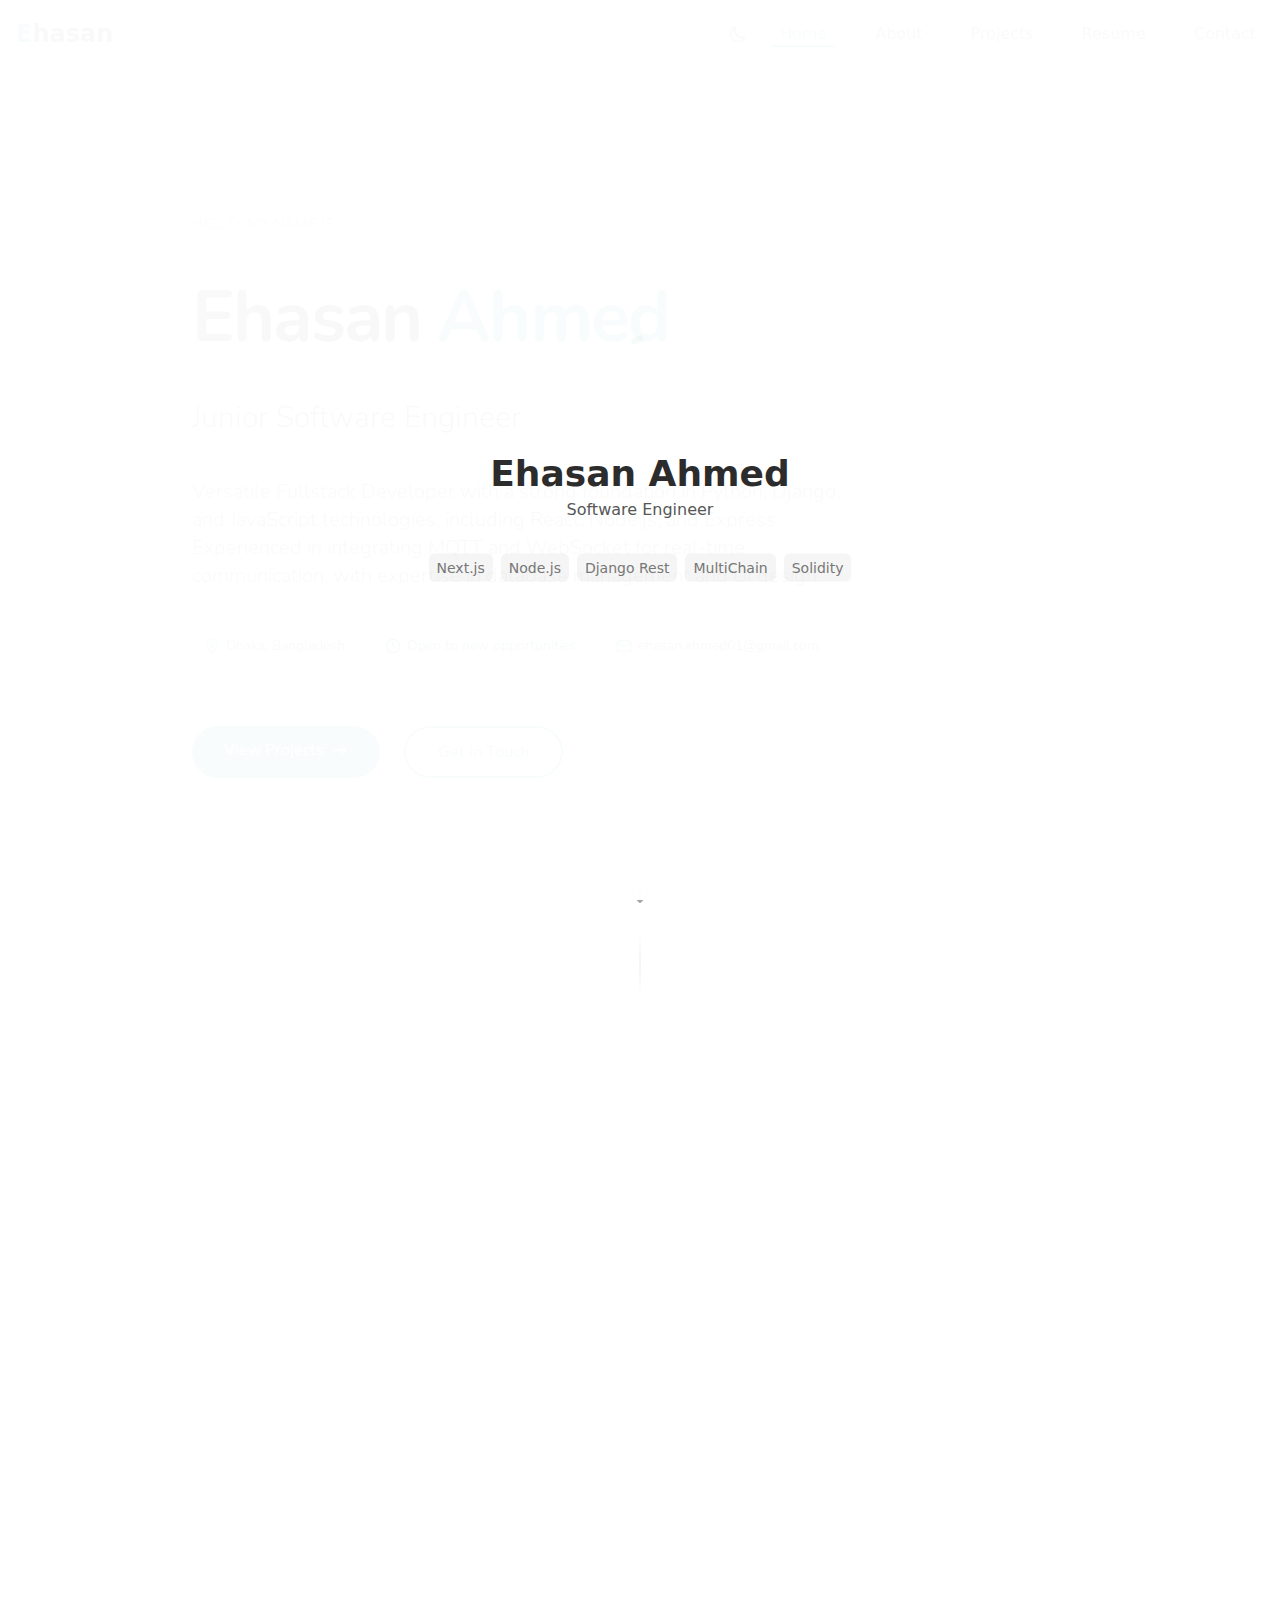
==== commit cdcbb2f0: "NEW" ====
--- a/index.html
+++ b/index.html
@@ -6,7 +6,7 @@
     <meta name="viewport" content="width=device-width, initial-scale=1.0" />
     <link href="https://fonts.googleapis.com/css2?family=Nunito:wght@300;400;500;600;700&display=swap" rel="stylesheet">
     <title>Ehasan Ahmed</title>
-    <script type="module" crossorigin src="/assets/index-C6ToVeOG.js"></script>
+    <script type="module" crossorigin src="/assets/index-D-9N29tO.js"></script>
     <link rel="stylesheet" crossorigin href="/assets/index-BHJiYRTY.css">
   </head>
   <body>
